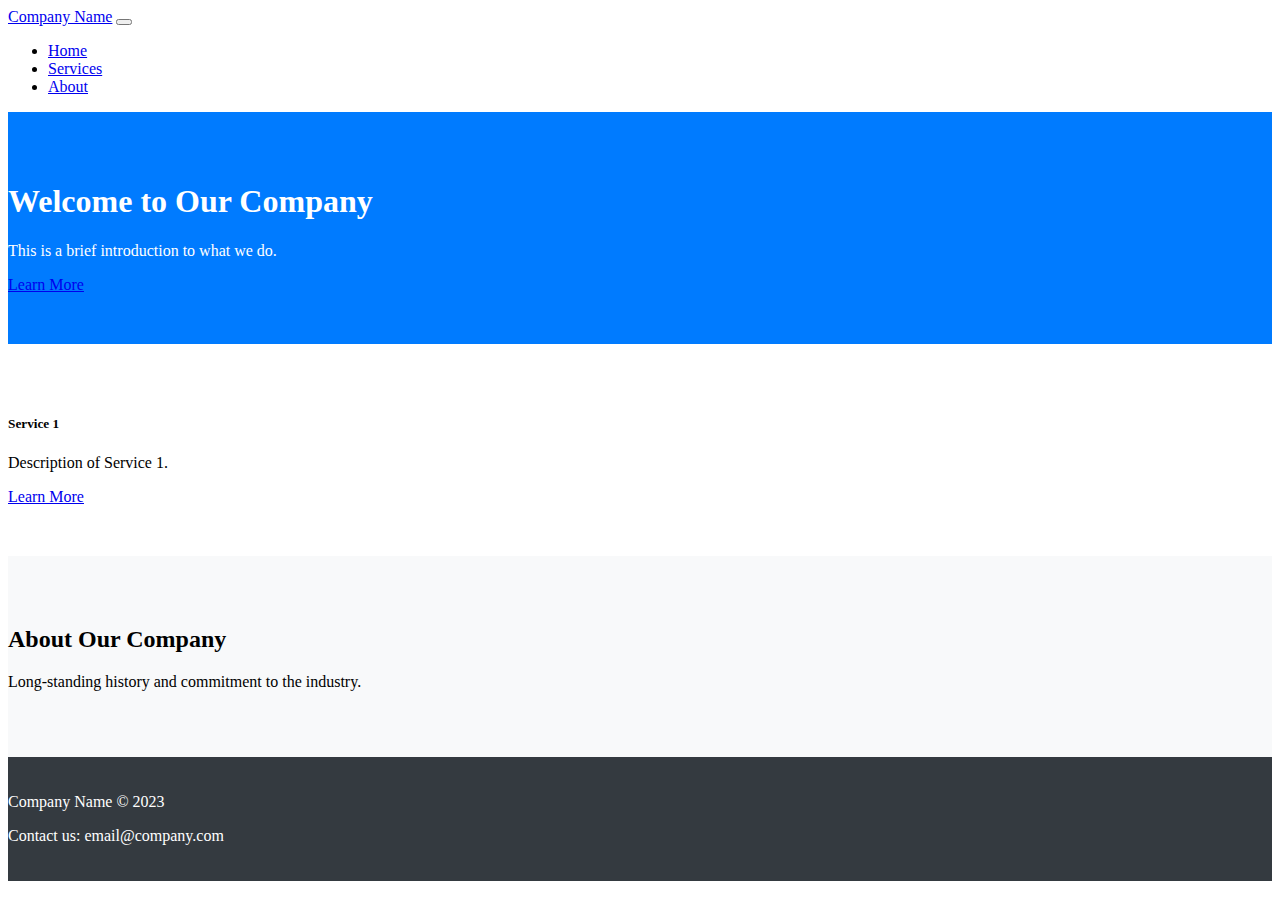
==== company_landing/company_landing.html @ a8555aab "sample project templates" ====
<!DOCTYPE html>
<html lang="en">
<head>
    <meta charset="UTF-8">
    <meta name="viewport" content="width=device-width, initial-scale=1.0">
    <title>Company Landing Page</title>
    <!-- Bootstrap CSS CDN -->
    <link href="https://cdn.jsdelivr.net/npm/bootstrap@5.3.2/dist/css/bootstrap.min.css" rel="stylesheet" integrity="sha384-T3c6CoIi6uLrA9TneNEoa7RxnatzjcDSCmG1MXxSR1GAsXEV/Dwwykc2MPK8M2HN" crossorigin="anonymous">
    <!-- Custom Styles -->
    <style>
        .hero {
            background: #007bff;
            color: white;
            padding: 50px 0;
        }
        .services {
            padding: 50px 0;
        }
        .about {
            background: #f8f9fa;
            padding: 50px 0;
        }
        footer {
            background: #343a40;
            color: white;
            padding: 20px 0;
        }
    </style>
</head>
<body>

<header>
    <nav class="navbar navbar-expand-lg navbar-dark bg-dark">
        <div class="container">
            <a class="navbar-brand" href="#">Company Name</a>
            <button class="navbar-toggler" type="button" data-bs-toggle="collapse" data-bs-target="#navbarNav" aria-controls="navbarNav" aria-expanded="false" aria-label="Toggle navigation">
                <span class="navbar-toggler-icon"></span>
            </button>
            <div class="collapse navbar-collapse" id="navbarNav">
                <ul class="navbar-nav ml-auto">
                    <li class="nav-item">
                        <a class="nav-link active" aria-current="page" href="#hero">Home</a>
                    </li>
                    <li class="nav-item">
                        <a class="nav-link" href="#services">Services</a>
                    </li>
                    <li class="nav-item">
                        <a class="nav-link" href="#about">About</a>
                    </li>
                </ul>
            </div>
        </div>
    </nav>
</header>

<main>
    <section id="hero" class="hero d-flex align-items-center">
        <div class="container">
            <h1>Welcome to Our Company</h1>
            <p>This is a brief introduction to what we do.</p>
            <a href="#" class="btn btn-outline-light">Learn More</a>
        </div>
    </section>

    <section id="services" class="services">
        <div class="container">
            <div class="row text-center">
                <div class="col-md-4 mb-3">
                    <div class="card">
                        <div class="card-body">
                            <h5 class="card-title">Service 1</h5>
                            <p class="card-text">Description of Service 1.</p>
                            <a href="#" class="btn btn-primary">Learn More</a>
                        </div>
                    </div>
                </div>
                <!-- Repeat for other services -->
            </div>
        </div>
    </section>

    <section id="about" class="about">
        <div class="container">
            <h2>About Our Company</h2>
            <p>Long-standing history and commitment to the industry.</p>
        </div>
    </section>
</main>

<footer class="text-center">
    <div class="container">
        <p>Company Name © 2023</p>
        <p>Contact us: email@company.com</p>
    </div>
</footer>

<!-- Bootstrap Bundle with Popper.js -->
<script src="https://cdn.jsdelivr.net/npm/bootstrap@5.3.2/dist/js/bootstrap.bundle.min.js" integrity="sha384-C6RzsynM9kWDrMNeT87bh95OGNyZPhcTNXj1NW7RuBCsyN/o0jlpcV8Qyq46cDfL" crossorigin="anonymous"></script>

</body>
</html>
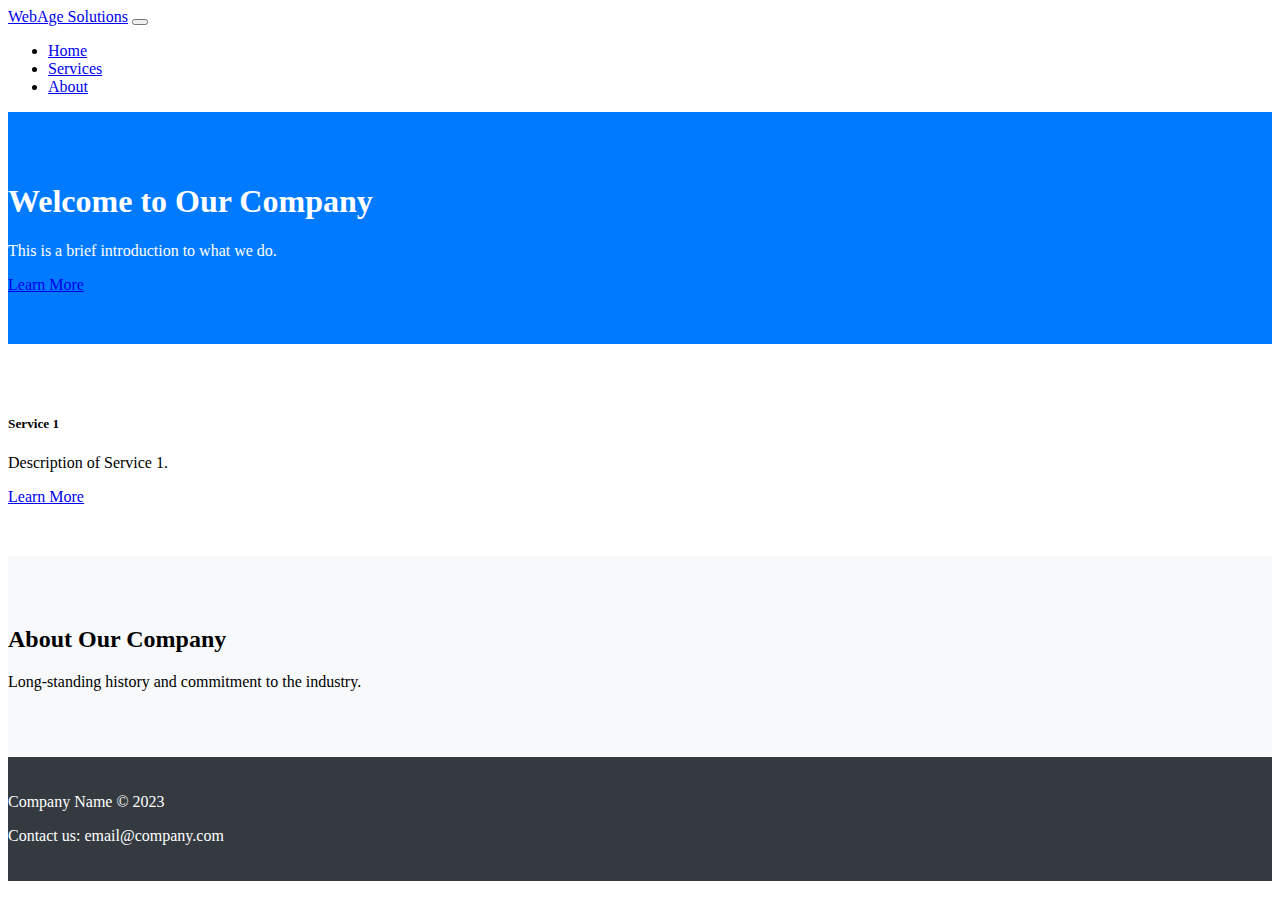
==== commit a97964a8: "updated company_landing" ====
--- a/company_landing/company_landing.html
+++ b/company_landing/company_landing.html
@@ -3,7 +3,7 @@
 <head>
     <meta charset="UTF-8">
     <meta name="viewport" content="width=device-width, initial-scale=1.0">
-    <title>Company Landing Page</title>
+    <title>Company Landing Page - WebAge Solutions</title>
     <!-- Bootstrap CSS CDN -->
     <link href="https://cdn.jsdelivr.net/npm/bootstrap@5.3.2/dist/css/bootstrap.min.css" rel="stylesheet" integrity="sha384-T3c6CoIi6uLrA9TneNEoa7RxnatzjcDSCmG1MXxSR1GAsXEV/Dwwykc2MPK8M2HN" crossorigin="anonymous">
     <!-- Custom Styles -->
@@ -32,7 +32,7 @@
 <header>
     <nav class="navbar navbar-expand-lg navbar-dark bg-dark">
         <div class="container">
-            <a class="navbar-brand" href="#">Company Name</a>
+            <a class="navbar-brand" href="#">WebAge Solutions</a>
             <button class="navbar-toggler" type="button" data-bs-toggle="collapse" data-bs-target="#navbarNav" aria-controls="navbarNav" aria-expanded="false" aria-label="Toggle navigation">
                 <span class="navbar-toggler-icon"></span>
             </button>
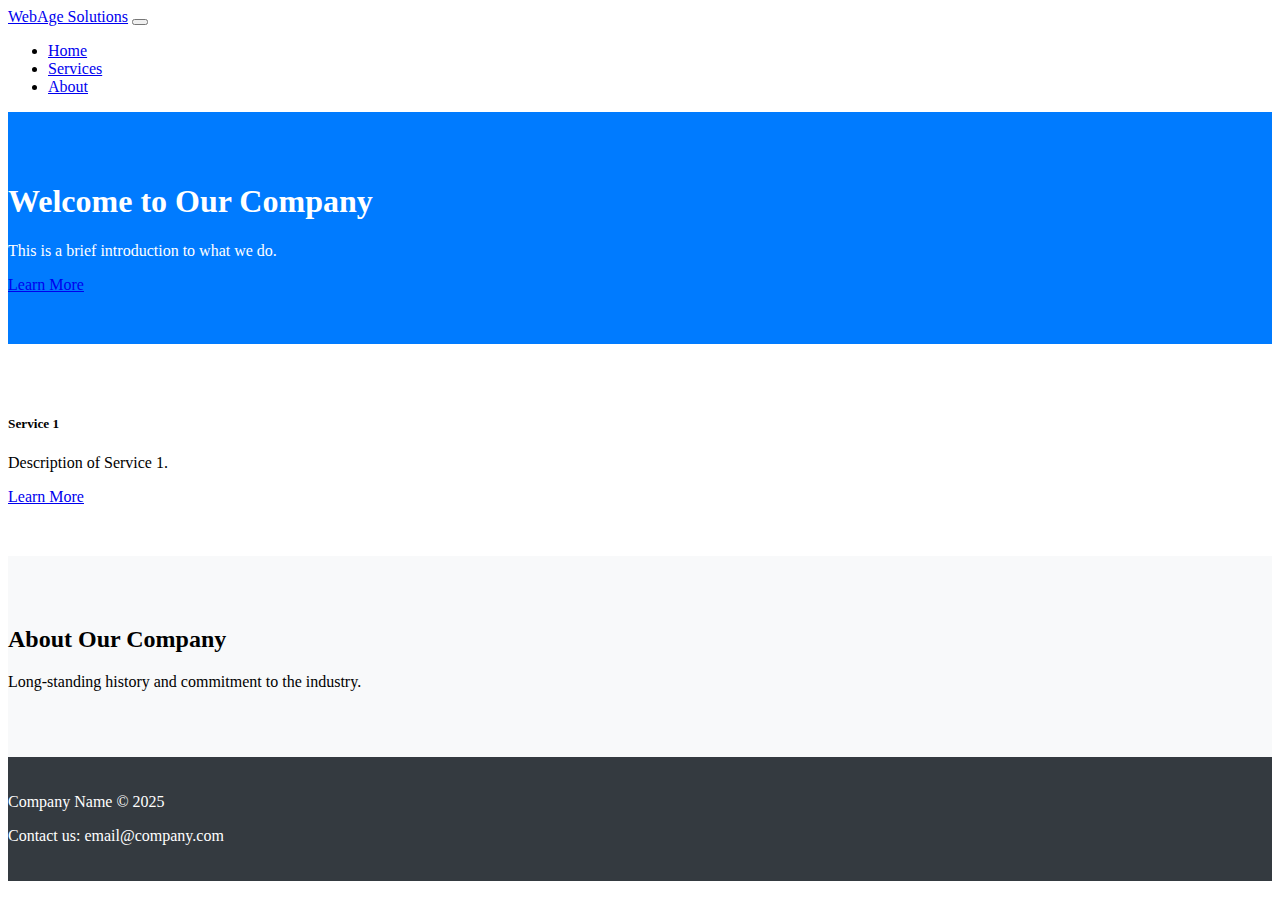
==== commit 59c7c33a: "updated company_landing" ====
--- a/company_landing/company_landing.html
+++ b/company_landing/company_landing.html
@@ -89,7 +89,7 @@
 
 <footer class="text-center">
     <div class="container">
-        <p>Company Name © 2023</p>
+        <p>Company Name © 2025</p>
         <p>Contact us: email@company.com</p>
     </div>
 </footer>
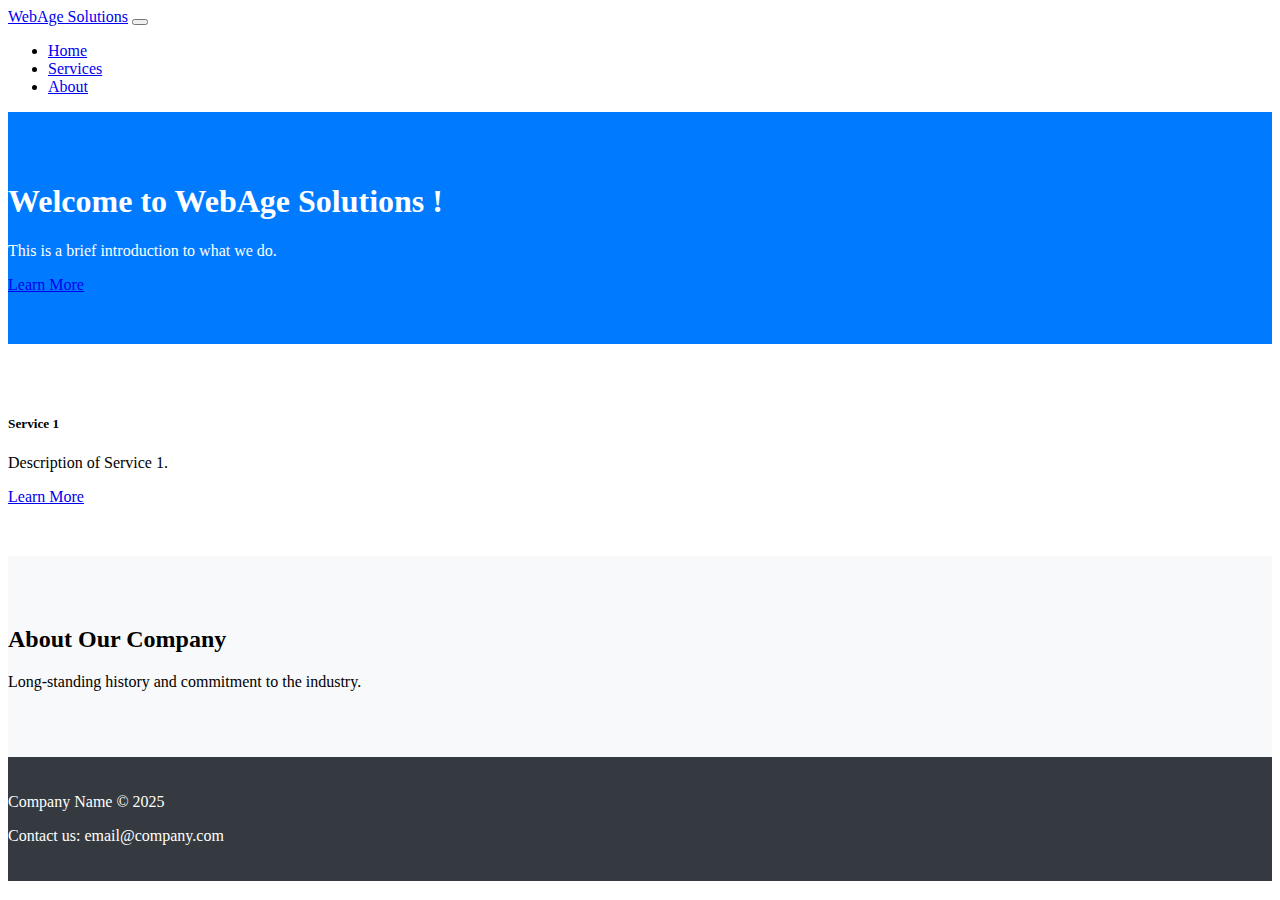
==== commit 58aca02c: "upated" ====
--- a/company_landing/company_landing.html
+++ b/company_landing/company_landing.html
@@ -56,7 +56,7 @@
 <main>
     <section id="hero" class="hero d-flex align-items-center">
         <div class="container">
-            <h1>Welcome to Our Company</h1>
+            <h1>Welcome to WebAge Solutions !</h1>
             <p>This is a brief introduction to what we do.</p>
             <a href="#" class="btn btn-outline-light">Learn More</a>
         </div>
